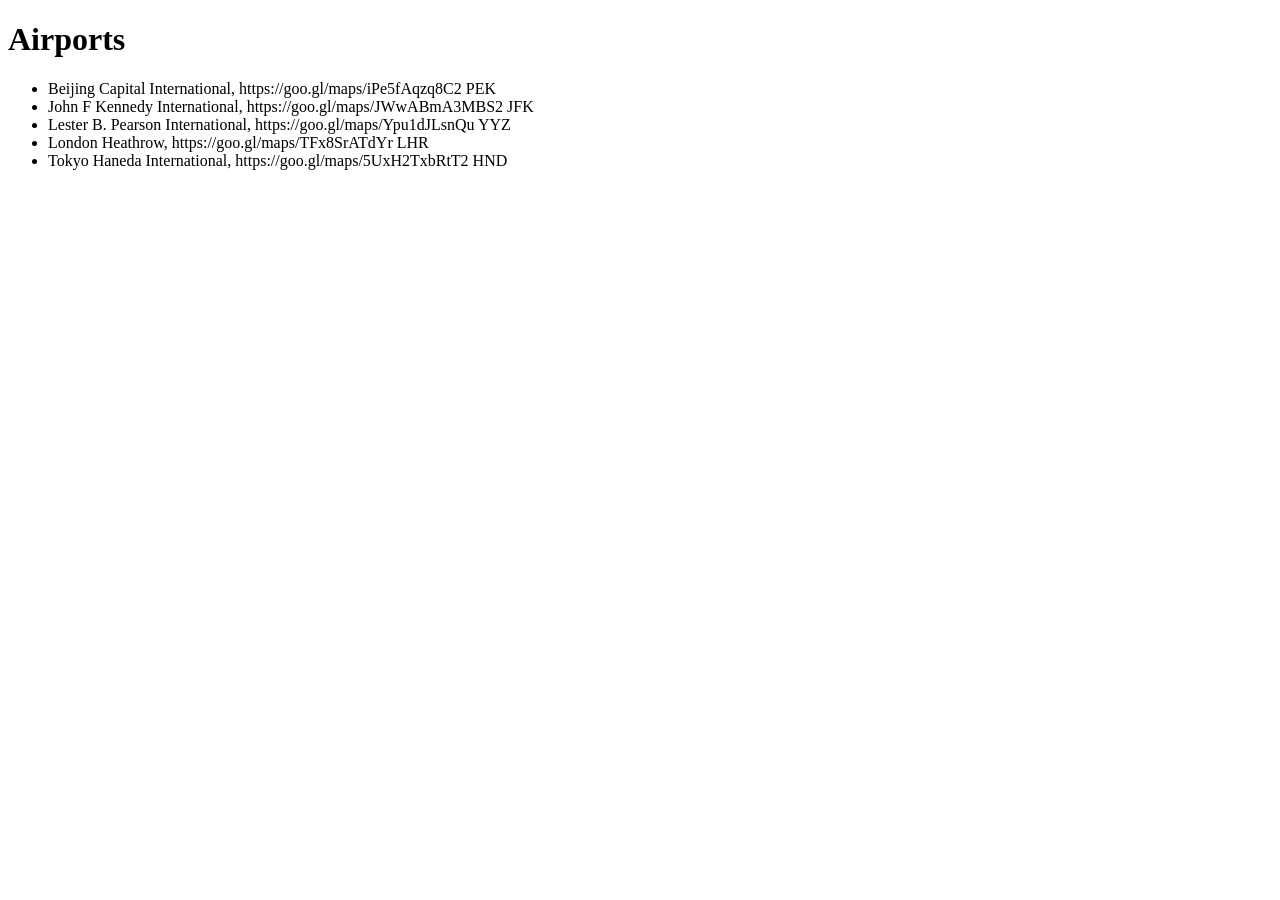
==== index.html @ 4d120282 "Add files via upload" ====
<!DOCTYPE html>
<html>

<head>
    <meta charset="utf-8" />
    <title>Strings Practice | COMP1073 Client-Side JavaScript</title>
</head>

<body>
    <h1>Airports</h1>
    <ul>
        <li>Beijing Capital International, https://goo.gl/maps/iPe5fAqzq8C2 PEK</li>
        <li>John F Kennedy International, https://goo.gl/maps/JWwABmA3MBS2 JFK</li>
        <li>Lester B. Pearson International, https://goo.gl/maps/Ypu1dJLsnQu YYZ</li>
        <li>London Heathrow, https://goo.gl/maps/TFx8SrATdYr LHR</li>
        <li>Tokyo Haneda International, https://goo.gl/maps/5UxH2TxbRtT2 HND</li>
    </ul>
</body>
<script>
    // // Get all the list items for the various airports
    // var airportListItems = document.getElementsByTagName('li');
    // // Create a new array to hold just the text in the list items
    // var airports = new Array();
    // // Loop through the list items, and for each one, extract the text and add it to the airports array
    // for (var i = 0; i < airportListItems.length; i++) {
    //     airports.push(airportListItems[i].textContent);
    // }
    // // Delete all the existing list items so we can create new ones
    // var airportUL = document.querySelector('body ul');
    // airportUL.innerHTML = '';
    // // Loop through the airports array
    // for (var i = 0; i < airports.length; i++) {
    //     var input = airports[i];
    //     // 1. Find the character index of the comma (use the above variable, input), and assign it to a variable called commaLocation
        
    //     // 2. Obtain the full name of the airport using the comma character index number as a reference point, and store it in a new variable (called airportName)
        
    //     // 3. Capture the international airport code at the end of the string, and store it as a variable (called airportCode) (hint - you will need .length and .slice)
        
    //     // 4. Get the Google Maps short URL from the string, using the character index number of the comma (use above var, commaLocation), and store it as a variable, called googleUrl
        
    //     // 5. Build a new string that is an HTML hyperlink, using the Google Maps URL (googleUrl) as the href, the airport code (airportCode), a dash (-), the airport name (airportName), and set it as the value of the result variable (var result = ...) (hint - use concatenation to build out each part of the HTML anchor element, taking care to use the right quotes)
    //     // <a href="webLink">airportCode - airportName</a>
    //     var result = "";
        
    //     /* ----------------------------------------------- */
    //     // Create a new list item element
    //     var listItem = document.createElement('li');
    //     // Inject the new anchor element inside the list item element
    //     listItem.innerHTML = result;
    //     airportUL.appendChild(listItem);
    // }
</script>

</html>
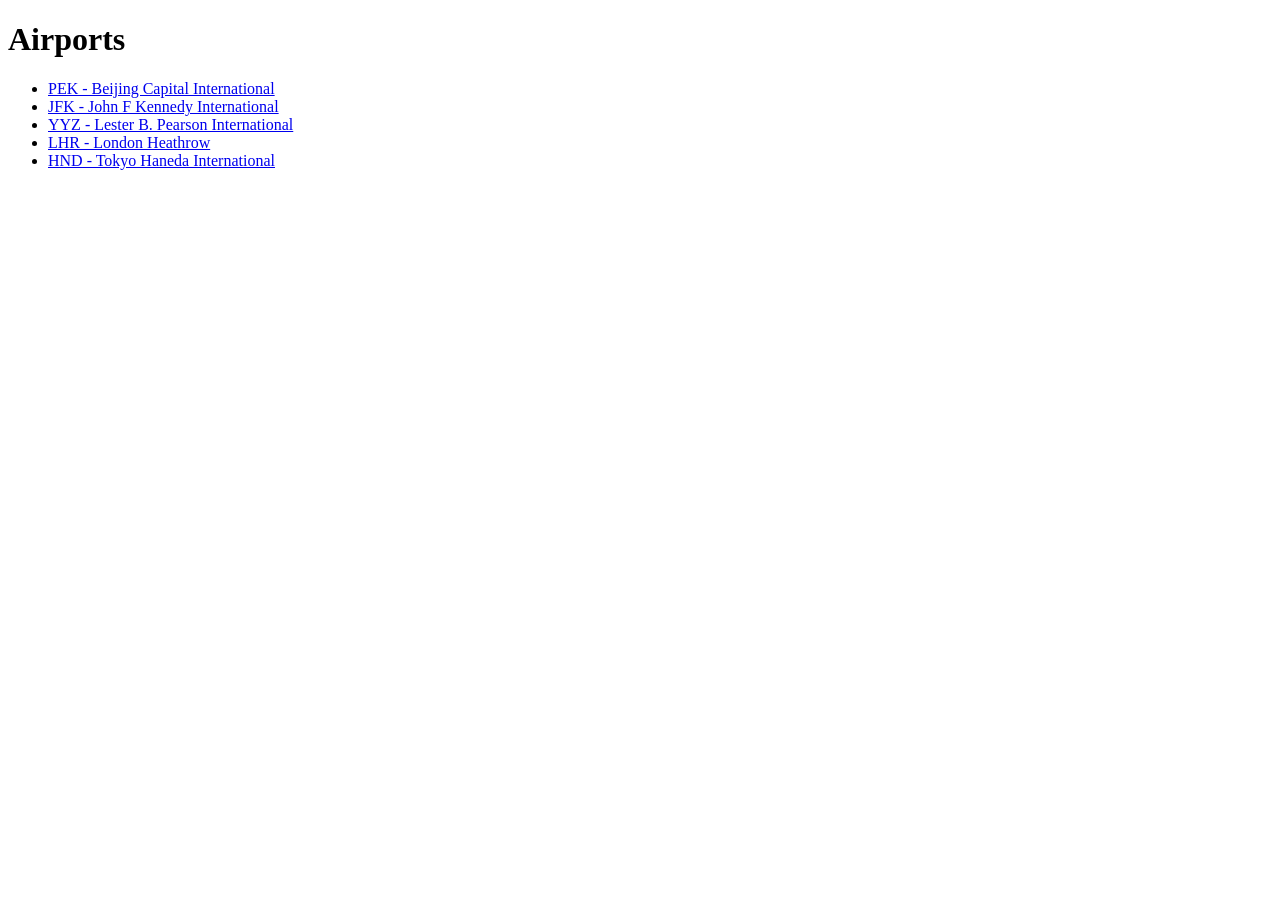
==== commit 22048e29: "index complete" ====
--- a/index.html
+++ b/index.html
@@ -4,6 +4,7 @@
 <head>
     <meta charset="utf-8" />
     <title>Strings Practice | COMP1073 Client-Side JavaScript</title>
+    <script src="scripts/index.js" defer></script>
 </head>
 
 <body>
@@ -16,40 +17,5 @@
         <li>Tokyo Haneda International, https://goo.gl/maps/5UxH2TxbRtT2 HND</li>
     </ul>
 </body>
-<script>
-    // // Get all the list items for the various airports
-    // var airportListItems = document.getElementsByTagName('li');
-    // // Create a new array to hold just the text in the list items
-    // var airports = new Array();
-    // // Loop through the list items, and for each one, extract the text and add it to the airports array
-    // for (var i = 0; i < airportListItems.length; i++) {
-    //     airports.push(airportListItems[i].textContent);
-    // }
-    // // Delete all the existing list items so we can create new ones
-    // var airportUL = document.querySelector('body ul');
-    // airportUL.innerHTML = '';
-    // // Loop through the airports array
-    // for (var i = 0; i < airports.length; i++) {
-    //     var input = airports[i];
-    //     // 1. Find the character index of the comma (use the above variable, input), and assign it to a variable called commaLocation
-        
-    //     // 2. Obtain the full name of the airport using the comma character index number as a reference point, and store it in a new variable (called airportName)
-        
-    //     // 3. Capture the international airport code at the end of the string, and store it as a variable (called airportCode) (hint - you will need .length and .slice)
-        
-    //     // 4. Get the Google Maps short URL from the string, using the character index number of the comma (use above var, commaLocation), and store it as a variable, called googleUrl
-        
-    //     // 5. Build a new string that is an HTML hyperlink, using the Google Maps URL (googleUrl) as the href, the airport code (airportCode), a dash (-), the airport name (airportName), and set it as the value of the result variable (var result = ...) (hint - use concatenation to build out each part of the HTML anchor element, taking care to use the right quotes)
-    //     // <a href="webLink">airportCode - airportName</a>
-    //     var result = "";
-        
-    //     /* ----------------------------------------------- */
-    //     // Create a new list item element
-    //     var listItem = document.createElement('li');
-    //     // Inject the new anchor element inside the list item element
-    //     listItem.innerHTML = result;
-    //     airportUL.appendChild(listItem);
-    // }
-</script>
 
 </html>
